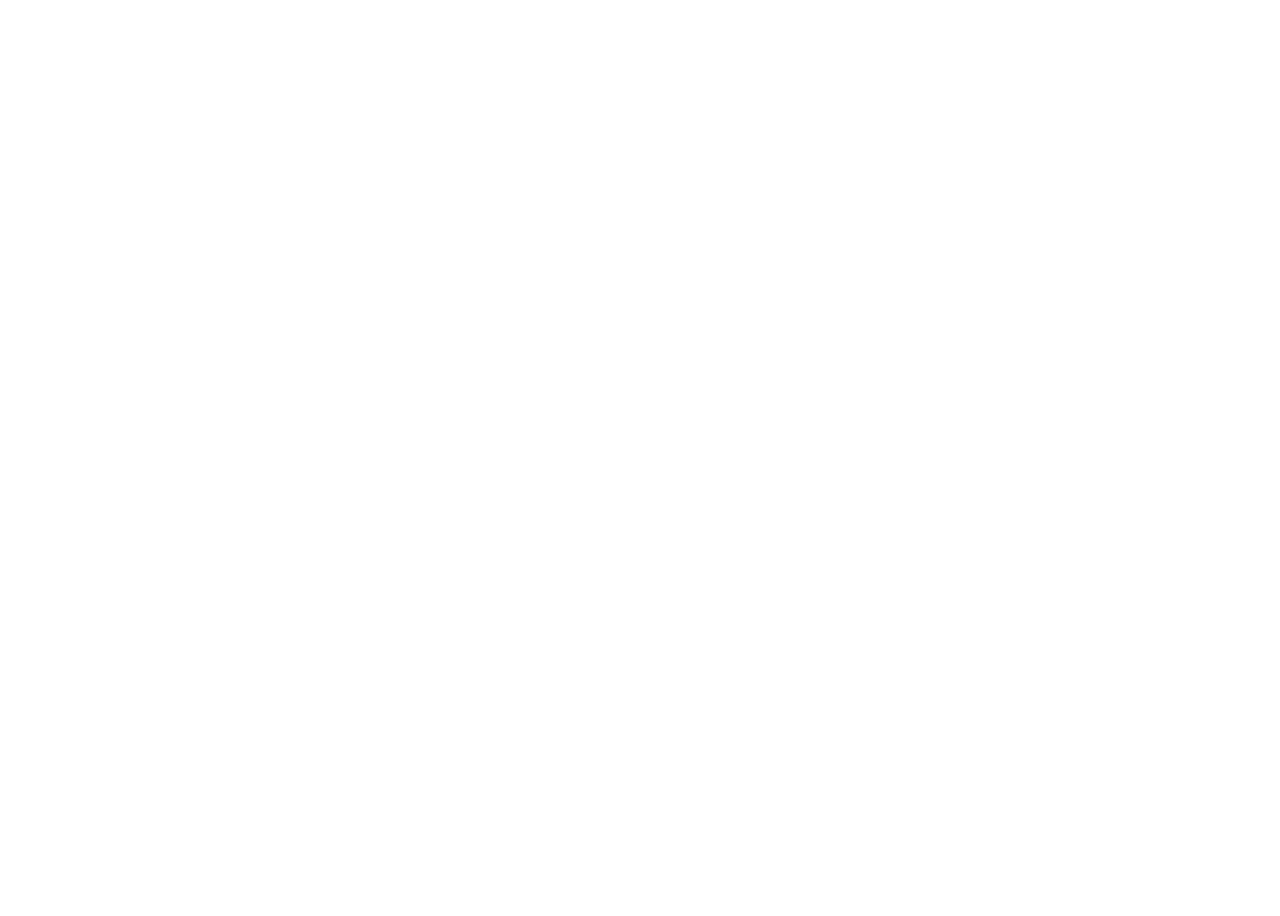
==== index.html @ 272d78da "primer" ====
<!DOCTYPE html>
<!--
    Copyright (c) 2012-2016 Adobe Systems Incorporated. All rights reserved.

    Licensed to the Apache Software Foundation (ASF) under one
    or more contributor license agreements.  See the NOTICE file
    distributed with this work for additional information
    regarding copyright ownership.  The ASF licenses this file
    to you under the Apache License, Version 2.0 (the
    "License"); you may not use this file except in compliance
    with the License.  You may obtain a copy of the License at

    http://www.apache.org/licenses/LICENSE-2.0

    Unless required by applicable law or agreed to in writing,
    software distributed under the License is distributed on an
    "AS IS" BASIS, WITHOUT WARRANTIES OR CONDITIONS OF ANY
     KIND, either express or implied.  See the License for the
    specific language governing permissions and limitations
    under the License.
-->
<html ng-app="latorta">

<head>
    <base href="/latorta/">
    <meta charset="utf-8" />
    <meta name="format-detection" content="telephone=no" />
    <meta name="msapplication-tap-highlight" content="no" />
    <meta name="viewport" content="user-scalable=no, initial-scale=1, maximum-scale=1, minimum-scale=1, width=device-width" />
    <!-- This is a wide open CSP declaration. To lock this down for production, see below. -->
    <meta http-equiv="Content-Security-Policy" content="default-src * 'unsafe-inline'; style-src 'self' 'unsafe-inline'; media-src *" />

    <link rel="stylesheet" type="text/css" href="css/bootstrap.css" />
    <link rel="stylesheet" type="text/css" href="css/material-kit.css" />
    <link rel="stylesheet" type="text/css" href="css/style.css" />
    <link rel="stylesheet" type="text/css" href="css/font-awesome.css" />
    <title>La torta</title>
</head>

<body class="signup-page">
    <div class="se-pre-con" data-loading></div>
    <div ng-controller="HeaderCtrl">
        <div ng-include="templateUrl"></div>
    </div>
    <div class="wrapper" style="height: 100vh; width: 100wh;">

        <div ng-view class=""></div>
    </div>


</body>
    <script type="text/javascript" src="cordova.js"></script>
    <script type="text/javascript" src="js/jquery.min.js"></script>
    <script type="text/javascript" src="js/socket.io-1.3.7.js"></script>
    <script type="text/javascript" src="js/angular.min.js"></script>
    <script type="text/javascript" src="js/angular-route.js"></script>
    <script type="text/javascript" src="js/bootstrap.min.js"></script>
    <script type="text/javascript" src="js/material.min.js"></script>
    <script type="text/javascript" src="js/material-kit.js"></script>
    <script type="text/javascript" src="js/application.js"></script>
    <script type="text/javascript">
        /*if(localStorage.getItem("latortauser") != null){
            window.location.href = "torterias.html";
        }*/
    </script>

</html>
---- css/style.css ----
.view-animate-container {
  position:relative;
  height:100px!important;
  background:white;
  border:1px solid black;
  height:40px;
/*  overflow:hidden;*/
}

.view-animate {
  /*padding:10px;*/
}

.view-animate.ng-enter, .view-animate.ng-leave {
  transition:all cubic-bezier(0.250, 0.460, 0.450, 0.940) 1.5s;

  display:block;
  width:100%;
  border-left:1px solid black;

  position:absolute;
  top:0;
  left:0;
  right:0;
  bottom:0;
  padding:10px;
}

.view-animate.ng-enter {
  left:100%;
}
.view-animate.ng-enter.ng-enter-active {
  left:0;
}
.view-animate.ng-leave.ng-leave-active {
  left:-100%;
}

.active {
  background-color: #5a5a5a;
  color: #fff;
}

.nav .navbar-nav li {
  width: 100%;
}
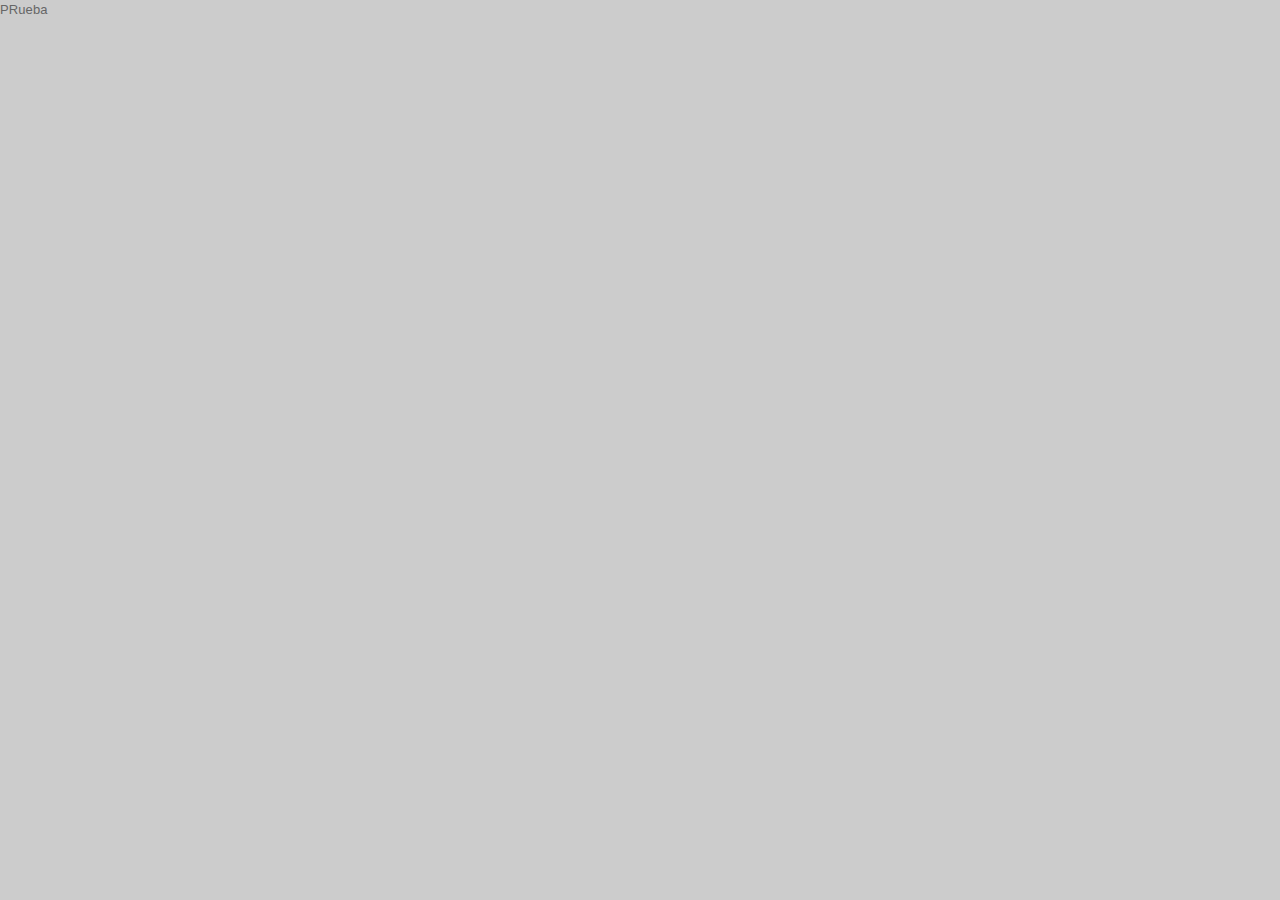
==== commit dc7573d3: "primer" ====
--- a/index.html
+++ b/index.html
@@ -22,7 +22,7 @@
 <html ng-app="latorta">
 
 <head>
-    <base href="/latorta/">
+    <!--<base href="/latorta/">-->
     <meta charset="utf-8" />
     <meta name="format-detection" content="telephone=no" />
     <meta name="msapplication-tap-highlight" content="no" />
@@ -43,13 +43,12 @@
         <div ng-include="templateUrl"></div>
     </div>
     <div class="wrapper" style="height: 100vh; width: 100wh;">
-
+    PRueba
         <div ng-view class=""></div>
     </div>
 
 
 </body>
-    <script type="text/javascript" src="cordova.js"></script>
     <script type="text/javascript" src="js/jquery.min.js"></script>
     <script type="text/javascript" src="js/socket.io-1.3.7.js"></script>
     <script type="text/javascript" src="js/angular.min.js"></script>
@@ -58,6 +57,7 @@
     <script type="text/javascript" src="js/material.min.js"></script>
     <script type="text/javascript" src="js/material-kit.js"></script>
     <script type="text/javascript" src="js/application.js"></script>
+    <script type="text/javascript" src="cordova.js"></script>
     <script type="text/javascript">
         /*if(localStorage.getItem("latortauser") != null){
             window.location.href = "torterias.html";
